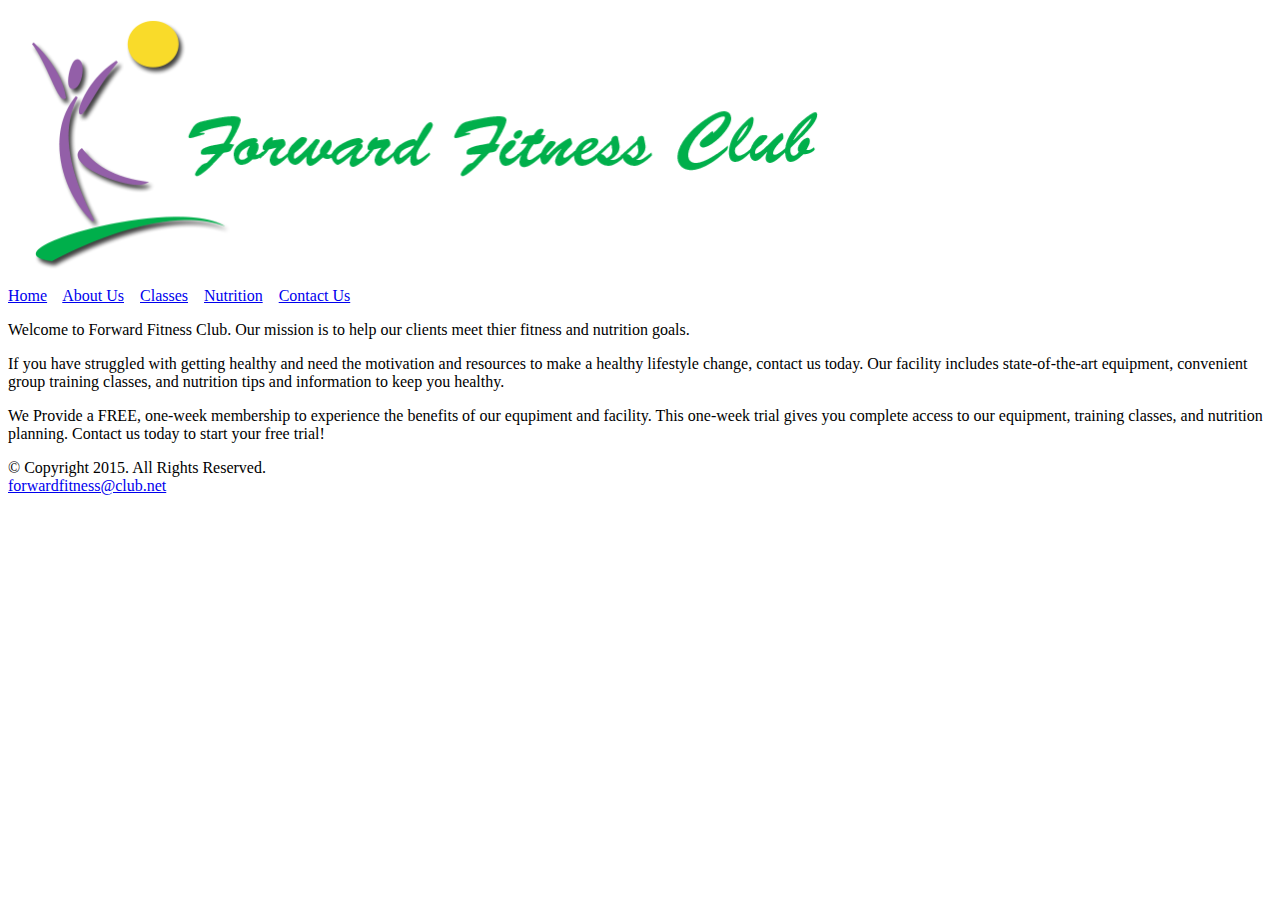
==== fitness/index.html @ 581fceaa "Add files via upload" ====
<!DOCTYPE html>
<!-- This template was created by Corey Carrell ISM 5994 -->
<html lang="en">
<head> 
	<title>Forward Fitness Club</title>
	<meta charset="utf-8">
</head>
<body>
	
		<div id-"container">

	<!-- Use the header area for the website name or logo -->
	<header>
			<a href="index.html"><img src="images/ffc_logo.png" alt="Forward Fitness Club logo" height="275" width="845"></a>
	</header>
	
	<!-- Use the nav area to add hyperlinks to other pages within the website -->
	<nav>
		<a href="index.html">Home</a> &nbsp;&nbsp;
		<a href="about.html">About Us</a> &nbsp;&nbsp;
		<a href="class.html">Classes</a> &nbsp;&nbsp;
		<a href="nutrition.html">Nutrition</a> &nbsp;&nbsp;
		<a href="contact.html">Contact Us</a> &nbsp;&nbsp; 
	</nav>
	
	<!-- Use the main area to add the main content of the webpage -->
	<main>
		<p>Welcome to Forward Fitness Club. Our mission is to help our clients meet thier fitness and nutrition goals. </p>
	
		<p>If you have struggled with getting healthy and need the motivation and resources to make a healthy lifestyle change, contact us today. Our facility includes state-of-the-art equipment, convenient group training classes, and nutrition tips and information to keep you healthy. </p>
	
		<p>We Provide a FREE, one-week membership to experience the benefits of our equpiment and facility. This one-week trial gives you complete access to our equipment, training classes, and nutrition planning. Contact us today to start your free trial!</p>
	
			</main>
	
	<!-- Use the footer area to add webpage footer content -->
	<footer>
		&copy; Copyright 2015. All Rights Reserved. <br>
		<a href="mailto:forwardfitness@club.net">forwardfitness@club.net</a>
	</footer>
</div>
</body>
</html>
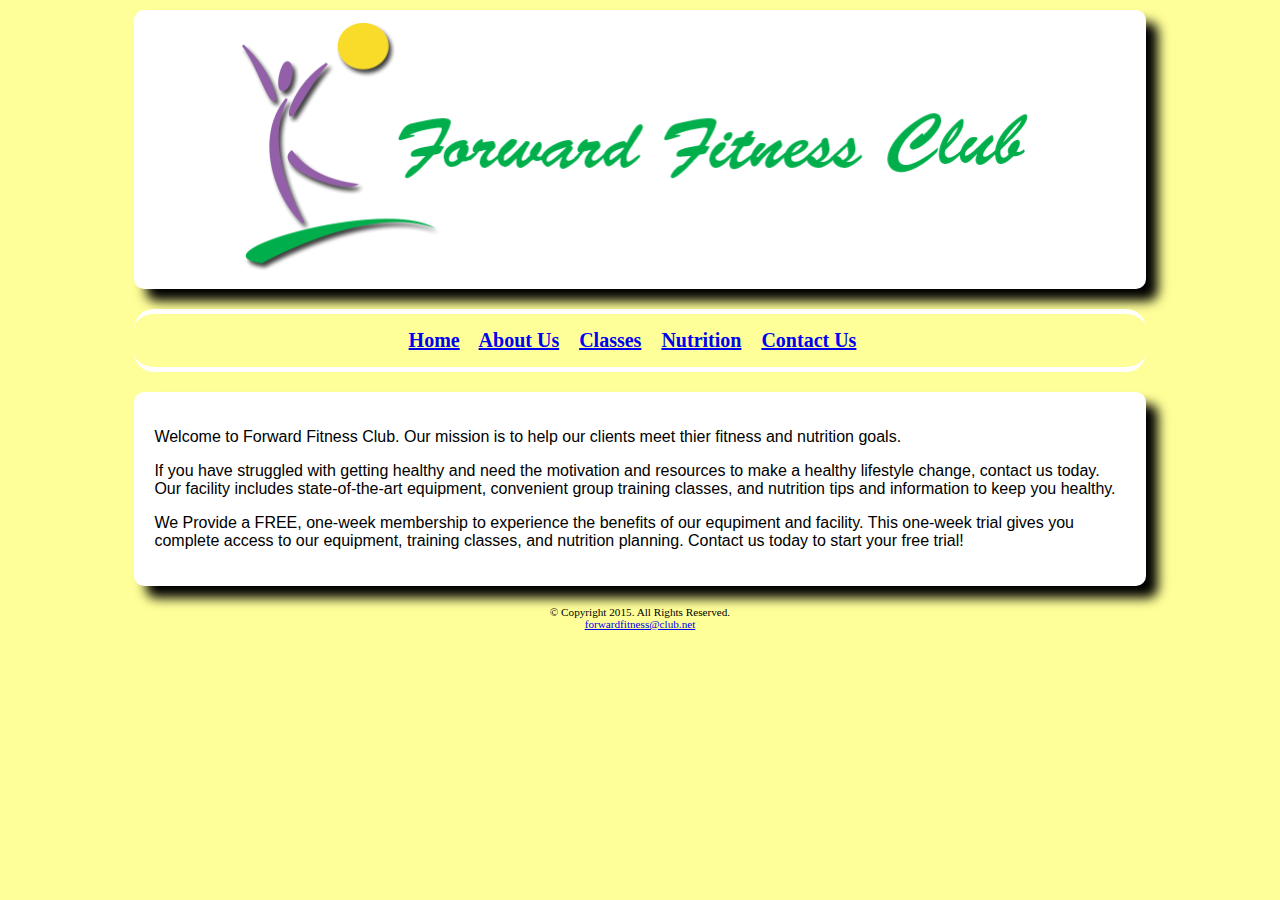
==== commit 7e3364a4: "Add files via upload" ====
--- a/fitness/index.html
+++ b/fitness/index.html
@@ -2,12 +2,15 @@
 <!-- This template was created by Corey Carrell ISM 5994 -->
 <html lang="en">
 <head> 
-	<title>Forward Fitness Club</title>
+ 
+	<link rel="stylesheet" href="css/styles.css.css">
+		<title>Forward Fitness Club</title>
 	<meta charset="utf-8">
 </head>
+	
 <body>
 	
-		<div id-"container">
+		<div id="container">
 
 	<!-- Use the header area for the website name or logo -->
 	<header>
--- a/fitness/css/styles.css.css
+++ b/fitness/css/styles.css.css
@@ -0,0 +1,77 @@
+/* Style sheet created by: Corey Carrell 5994 */
+
+
+body {
+	background-color: #FFFF99;
+}
+
+#container {
+	width: 80%;
+	margin-left: auto;
+	margin-right: auto;
+}
+
+header {
+	background-color: #FFFFFF;
+	margin-top: 10px;
+	margin-bottom: 20px;
+	border-radius: 10px;
+	box-shadow: 12px 12px 12px #000000;
+	text-align: center;
+}
+nav {
+	font-family: Georgia, "Times New Roman", serif;
+	font-size: 1.25em;
+	font-weight: bold;
+	text-align: center;
+	padding: 15px;
+	margin-top: 10px;
+	margin-bottom: 10px;
+	border-radius: 20px;
+	border-top: 5px solid #FFFFFF;
+	border-bottom: 5px solid #FFFFFF;
+	}
+	
+main {
+	display: block;
+	background-color: #FFFFFF;
+	font-family: Verdana, Arial, sans-serif;
+	font-size: 1em;
+	margin-top: 20px;
+	margin-bottom: 10px;
+	padding: 20px;
+	border-radius: 10px;
+	box-shadow: 12px 12px 12px #000000;
+	}
+	
+footer {
+	font-size: .70em;
+	text-align: center;
+	margin-top: 20px;
+}
+
+ .equip {
+	 float: left;
+	 padding-right: 20px;
+ }
+ 
+ ul {
+	 margin-bottom: 50px;
+	 list-style-position: inside;
+	 
+ }
+ 
+ dt {
+	 font-weight: bold;
+	 
+ }
+ 
+ dd {
+	 padding-bottom: 20px;
+ }
+ 
+ .mobile {
+	 display: none;
+ }
+ 
+ 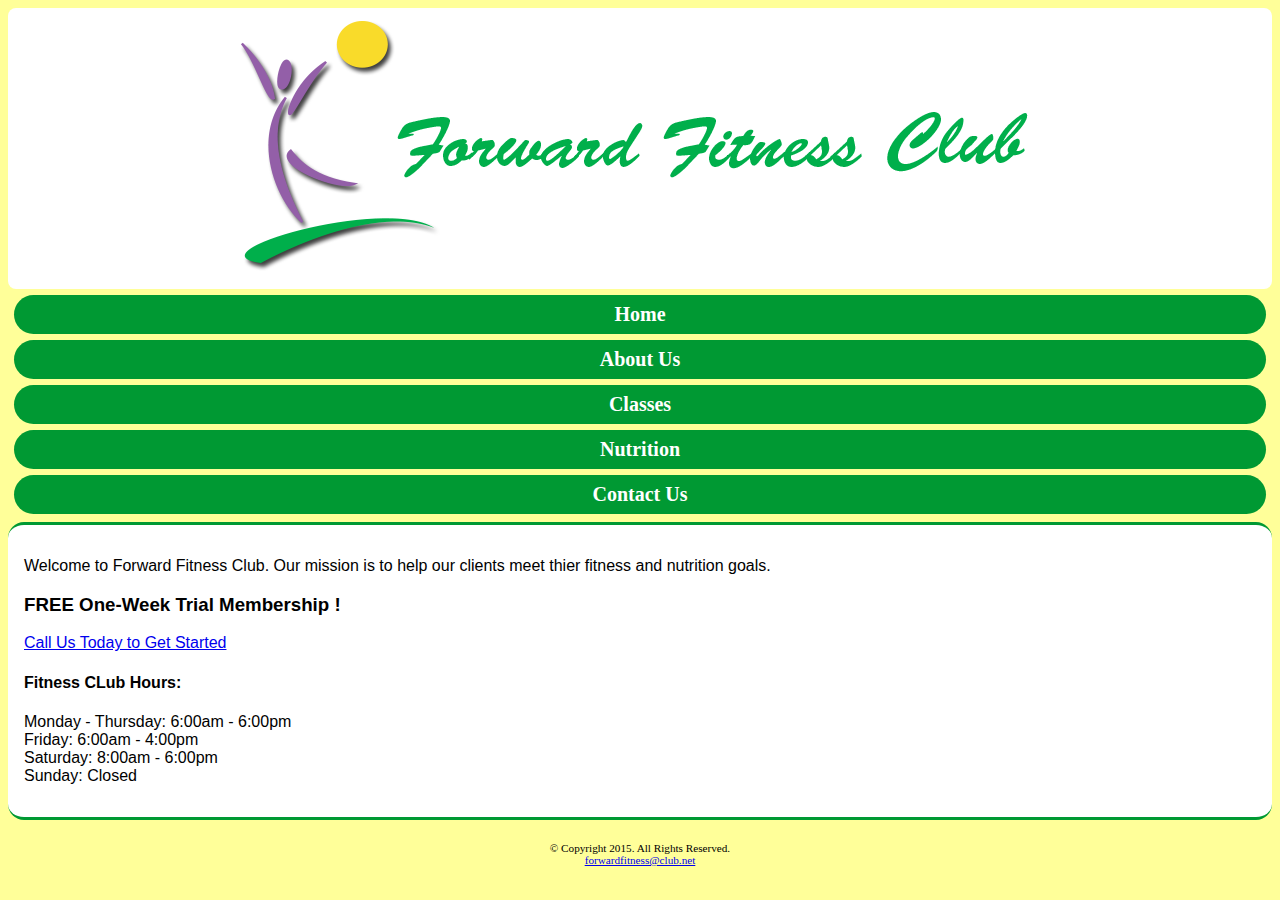
==== commit aa781e8f: "Add files via upload" ====
--- a/fitness/index.html
+++ b/fitness/index.html
@@ -6,6 +6,7 @@
 	<link rel="stylesheet" href="css/styles.css.css">
 		<title>Forward Fitness Club</title>
 	<meta charset="utf-8">
+		<meta name="viewport" content="width=device-width, initial-scale=1">
 </head>
 	
 <body>
@@ -14,26 +15,43 @@
 
 	<!-- Use the header area for the website name or logo -->
 	<header>
-			<a href="index.html"><img src="images/ffc_logo.png" alt="Forward Fitness Club logo" height="275" width="845"></a>
+			<a href="index.html"><img src="images/ffc_logo.png" alt="Forward Fitness Club logo"></a>
 	</header>
 	
 	<!-- Use the nav area to add hyperlinks to other pages within the website -->
 	<nav>
-		<a href="index.html">Home</a> &nbsp;&nbsp;
-		<a href="about.html">About Us</a> &nbsp;&nbsp;
-		<a href="class.html">Classes</a> &nbsp;&nbsp;
-		<a href="nutrition.html">Nutrition</a> &nbsp;&nbsp;
-		<a href="contact.html">Contact Us</a> &nbsp;&nbsp; 
+		<ul>
+			<li><a href="index.html">Home</a></li> 
+			<li><a href="about.html.html">About Us</a></li> 
+			<li><a href="class.html">Classes</a></li> 
+			<li><a href="nutrition.html">Nutrition</a></li> 
+			<li><a href="contact.html.html">Contact Us</a></li> 
+		</ul>
 	</nav>
 	
 	<!-- Use the main area to add the main content of the webpage -->
 	<main>
 		<p>Welcome to Forward Fitness Club. Our mission is to help our clients meet thier fitness and nutrition goals. </p>
 	
+		<div class="mobile">
+		<h3> FREE One-Week Trial Membership !</h3>
+		<p><a href="tel: 8145559608">Call Us Today to Get Started</a></p>
+		
+		<h4>Fitness CLub Hours:</h4>
+		<p>Monday - Thursday: 6:00am - 6:00pm<br>
+		Friday: 6:00am - 4:00pm<br>
+		Saturday: 8:00am - 6:00pm<br>
+		Sunday: Closed</p>
+		
+		
+		</div>
+	
+	<div class="desktop">
+	
 		<p>If you have struggled with getting healthy and need the motivation and resources to make a healthy lifestyle change, contact us today. Our facility includes state-of-the-art equipment, convenient group training classes, and nutrition tips and information to keep you healthy. </p>
 	
 		<p>We Provide a FREE, one-week membership to experience the benefits of our equpiment and facility. This one-week trial gives you complete access to our equipment, training classes, and nutrition planning. Contact us today to start your free trial!</p>
-	
+	</div>
 			</main>
 	
 	<!-- Use the footer area to add webpage footer content -->
--- a/fitness/css/styles.css.css
+++ b/fitness/css/styles.css.css
@@ -5,73 +5,89 @@
 	background-color: #FFFF99;
 }
 
+img {
+	max-width: 100%;
+}
+
+/*Styles for Mobile Layout */
+
+
 #container {
-	width: 80%;
+	width: 100%;
 	margin-left: auto;
 	margin-right: auto;
 }
 
 header {
 	background-color: #FFFFFF;
-	margin-top: 10px;
-	margin-bottom: 20px;
-	border-radius: 10px;
-	box-shadow: 12px 12px 12px #000000;
-	text-align: center;
+	margin-top: 0.2em;
+		border-radius: 0.5em;
+		text-align: center;
 }
 nav {
 	font-family: Georgia, "Times New Roman", serif;
 	font-size: 1.25em;
 	font-weight: bold;
 	text-align: center;
-	padding: 15px;
-	margin-top: 10px;
-	margin-bottom: 10px;
-	border-radius: 20px;
-	border-top: 5px solid #FFFFFF;
-	border-bottom: 5px solid #FFFFFF;
+
 	}
+	
+	nav ul {
+		padding: 0;
+		margin-top: .05em;
+		margin-bottom: .05em;
+	}
+	 
+	 nav li {
+		 background-color: #009933;
+		 border-radius: 2em;
+		 list-style-type: none;
+		 margin: .3em;
+		 padding: .4em;		 	 
+	 }
+	
+	nav li a {
+		color: #FFFFFF;
+		text-decoration: none;
+	}
+	
+	 
+ .mobile {
+	 display: inline;
+ }
+ 
+.desktop {
+	 display: none;
+}
+
+
 	
 main {
 	display: block;
 	background-color: #FFFFFF;
 	font-family: Verdana, Arial, sans-serif;
 	font-size: 1em;
-	margin-top: 20px;
-	margin-bottom: 10px;
-	padding: 20px;
-	border-radius: 10px;
-	box-shadow: 12px 12px 12px #000000;
+	margin-top: 0.5em;
+		padding: 1em;
+	border-radius: 1em;
+	border-top: solid .2em #009933;
+	border-bottom: solid .2em #009933;
 	}
 	
 footer {
 	font-size: .70em;
 	text-align: center;
-	margin-top: 20px;
+	margin-top: 2em;
 }
 
+.tablet {
+	display: none;
+}
+
+
  .equip {
-	 float: left;
-	 padding-right: 20px;
+	display: none
  }
  
- ul {
-	 margin-bottom: 50px;
-	 list-style-position: inside;
-	 
- }
- 
- dt {
-	 font-weight: bold;
-	 
- }
- 
- dd {
-	 padding-bottom: 20px;
- }
- 
- .mobile {
-	 display: none;
- }
- 
+
  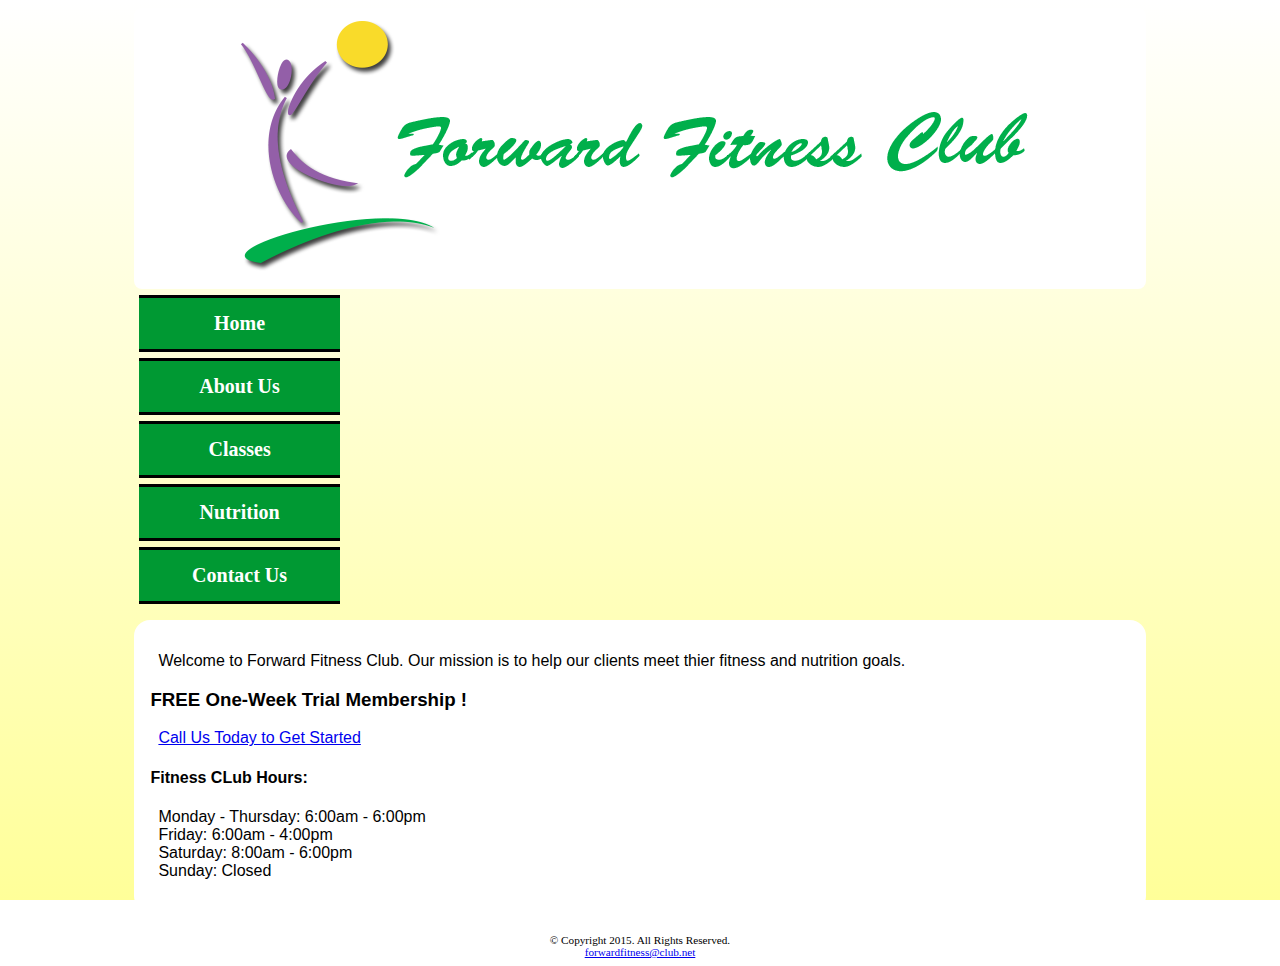
==== commit e1572329: "Add files via upload" ====
--- a/fitness/index.html
+++ b/fitness/index.html
@@ -35,7 +35,7 @@
 	
 		<div class="mobile">
 		<h3> FREE One-Week Trial Membership !</h3>
-		<p><a href="tel: 8145559608">Call Us Today to Get Started</a></p>
+		<p><a href="tel:8145559608">Call Us Today to Get Started</a></p>
 		
 		<h4>Fitness CLub Hours:</h4>
 		<p>Monday - Thursday: 6:00am - 6:00pm<br>
--- a/fitness/css/styles.css.css
+++ b/fitness/css/styles.css.css
@@ -86,8 +86,117 @@
 
 
  .equip {
-	display: none
+	display: none;
  }
  
-
+@media only screeen and (min-width:660px) {
+	
+	nav li {
+		display: inline; 
+		float: left;
+		margin-left: 1%;
+		margin-right: 1%;
+		padding-left: 0;
+		padding-right: 0;
+		width: 18%;
+		white-space: nowrap;
+			
+	}
+	
+	main {
+		clear: left;
+		margin-top: 4em;		
+	}
+	
+	.mobile {
+		display: none;	}
+	
+	.desktop {
+		display: inline;		
+	}
+	
+	.equip {
+		display: inline;
+		float: left;
+		margin-right: 1.5em;		
+	}
+	
+	.items {
+		display: block;
+		list-style-position: inside;
+		margin-bottom: 5em;
+	}
+	
+	.tablet {
+		display: block;			
+	}
+	
+	dt {
+		font-weight: bold;
+		margin- top: .7em;
+	}	
+}
+
+@media only screen and (min-width: 830px) {
+	#container {
+		width: 80%;
+	}
+	
+	nav ul {
+		margin: 0;
+		padding-left: 0.5%;
+		padding-right: 0.5%;
+	}
+	
+	nav li {
+		border-radius: 0;
+		border-top: solid #000000;
+		border-bottom: solid #000000;
+		margin-left: 0;
+		margin-right: 0;
+		padding: 0;
+		width: 20%;
+	}
+	
+	nav li a {
+		display: inline-block;
+		padding: .7em;
+	}	
+	nav li a:link {
+		color: #FFFFFF;
+	}	
+	nav li a:visited {
+		color: #FFFF99;
+	}
+	nav li a:hover {
+		color: #FFFF00;
+		font-style: italic;
+	}
+	
+	body {
+		background: -moz-linear-gradient(#FFFFFF, #FFFF99); /* FireFox */
+		background: -o-linear-gradient(#FFFFFF, #FFFF99); /* Opera */
+		background: -webkit-linear-gradient(#FFFFFF, #FFFF99); /* Chrome, Safari */
+		background: linear-gradient(#FFFFFF, #FFFF99);
+		background-attachment: fixed;
+		
+	}
+	
+	
+	main {
+		border-style: none;
+		box-shawdow: .5em .5em .5em #404040;
+		margin-bottom: 1em;
+		margin-top: 1em;
+	}
+	
+	main p {
+		padding-left: .5em;
+		padding-right: .5em;
+	}
+	
+	.items {
+		margin-bottom: 6em;
+	}
+}
  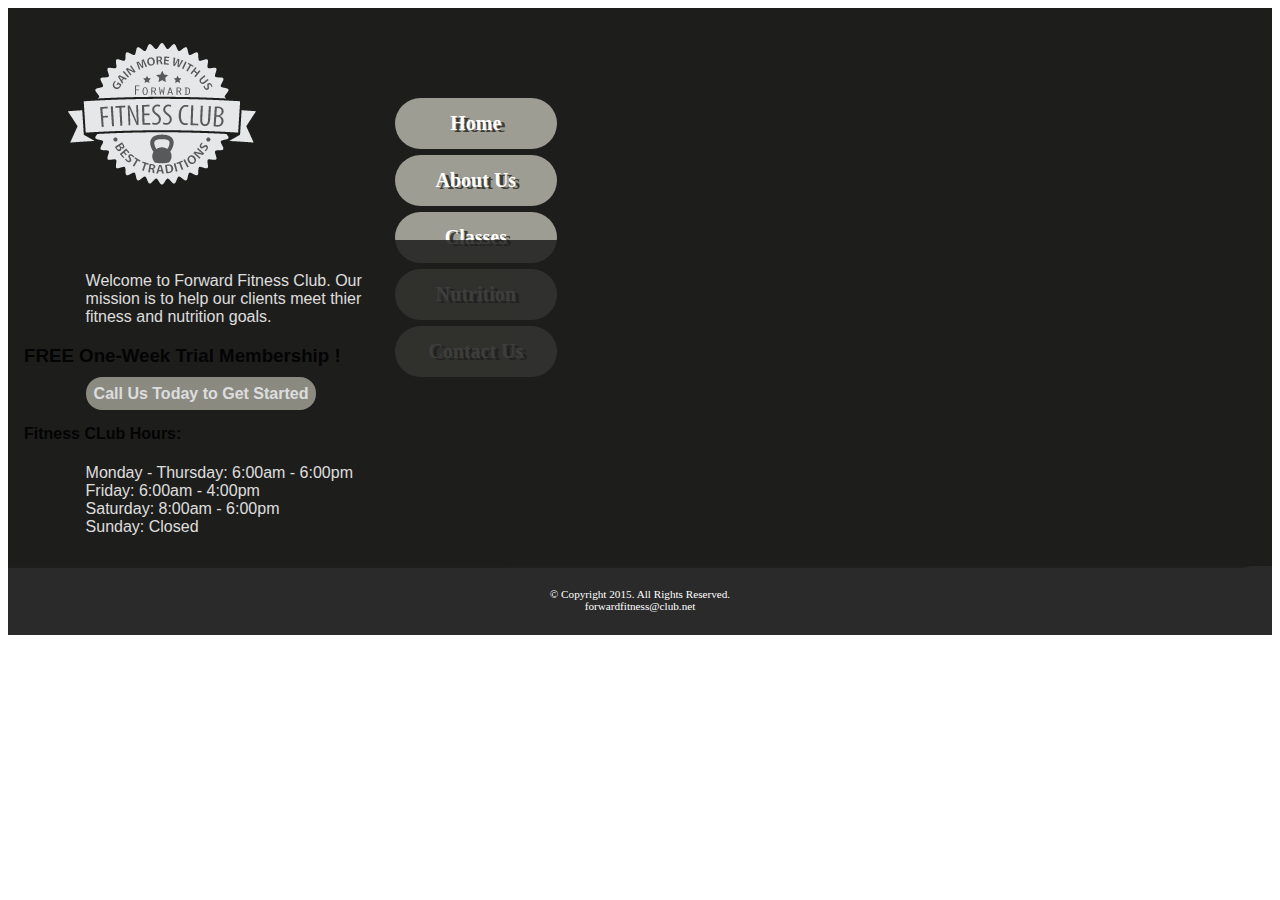
==== commit 02615780: "Add files via upload" ====
--- a/fitness/index.html
+++ b/fitness/index.html
@@ -12,6 +12,8 @@
 <body>
 	
 		<div id="container">
+
+
 
 	<!-- Use the header area for the website name or logo -->
 	<header>
@@ -28,6 +30,10 @@
 			<li><a href="contact.html.html">Contact Us</a></li> 
 		</ul>
 	</nav>
+	
+	<div id="banner" class="desktop"> 
+		<img src="images/homeBanner.jpg" alt="home banner image">
+	</div>
 	
 	<!-- Use the main area to add the main content of the webpage -->
 	<main>
@@ -51,7 +57,19 @@
 		<p>If you have struggled with getting healthy and need the motivation and resources to make a healthy lifestyle change, contact us today. Our facility includes state-of-the-art equipment, convenient group training classes, and nutrition tips and information to keep you healthy. </p>
 	
 		<p>We Provide a FREE, one-week membership to experience the benefits of our equpiment and facility. This one-week trial gives you complete access to our equipment, training classes, and nutrition planning. Contact us today to start your free trial!</p>
+	
+		<h1>Start Today!</h1>
+		
+					<figure>
+			<a href="classes.html"><img src="images/group.jpg" alt="group fitness"></a>
+			<a href="nutrition.html"><img src="images/nutrition.jpg" alt="good nutrition"></a>
+			<a href="contact.html"><img src="images/singup.jpg" alt="sign up icon"></a>
+					</figure>
+	
+	
 	</div>
+
+	
 			</main>
 	
 	<!-- Use the footer area to add webpage footer content -->
--- a/fitness/css/styles.css.css
+++ b/fitness/css/styles.css.css
@@ -2,7 +2,7 @@
 
 
 body {
-	background-color: #FFFF99;
+	background-color: #1D1D1C;
 }
 
 img {
@@ -19,9 +19,6 @@
 }
 
 header {
-	background-color: #FFFFFF;
-	margin-top: 0.2em;
-		border-radius: 0.5em;
 		text-align: center;
 }
 nav {
@@ -29,7 +26,7 @@
 	font-size: 1.25em;
 	font-weight: bold;
 	text-align: center;
-
+	margin-top: -1.5em;
 	}
 	
 	nav ul {
@@ -39,7 +36,7 @@
 	}
 	 
 	 nav li {
-		 background-color: #009933;
+		 background-color: #9D9D93;
 		 border-radius: 2em;
 		 list-style-type: none;
 		 margin: .3em;
@@ -59,8 +56,6 @@
 .desktop {
 	 display: none;
 }
-
-
 	
 main {
 	display: block;
@@ -68,16 +63,30 @@
 	font-family: Verdana, Arial, sans-serif;
 	font-size: 1em;
 	margin-top: 0.5em;
-		padding: 1em;
+	padding: 1em;
+	border-radius: 2em 0 2em 0;
+	opacity: 0.85;
+		}
+		
+main a {
+	background-color: #9D9D93;
 	border-radius: 1em;
-	border-top: solid .2em #009933;
-	border-bottom: solid .2em #009933;
-	}
+	color: #FFFFFF;
+	font-weight: bold;
+	padding: 0.5em;
+	text-decoration: none;
+}
 	
 footer {
 	font-size: .70em;
 	text-align: center;
 	margin-top: 2em;
+	color: #FFFFFF;
+}
+
+footer a {
+		color: #FFFFFF;
+		text-decoration: none;
 }
 
 .tablet {
@@ -89,6 +98,11 @@
 	display: none;
  }
  
+ aside {
+	 font-style: italic;
+ }
+ 
+ /* Tablet rules */
 @media only screeen and (min-width:660px) {
 	
 	nav li {
@@ -100,12 +114,15 @@
 		padding-right: 0;
 		width: 18%;
 		white-space: nowrap;
-			
+		border-radius: 0;
+		background-color: transparent;			
 	}
 	
 	main {
 		clear: left;
-		margin-top: 4em;		
+		margin-top: -0.3em;
+		border-radius: 0;
+		overflow: auto;
 	}
 	
 	.mobile {
@@ -124,22 +141,113 @@
 	.items {
 		display: block;
 		list-style-position: inside;
-		margin-bottom: 5em;
-	}
+		}
 	
 	.tablet {
-		display: block;			
+		display: block;
+margin-top: -3em;
+margin-bottom: -1em;		
 	}
 	
 	dt {
 		font-weight: bold;
 		margin- top: .7em;
 	}	
-}
-
+	
+	h1 {
+		text-align: center;
+		}
+		
+	figure img{
+		background-color: #1D1D1C;
+		display: inline;
+		height: 8em;
+		width: 28%;
+		margin: 1%;
+		padding: 1%;
+	}
+	
+	figure a {
+		background-color: transparent;
+		padding: 0;
+		text-decoration: none;
+	}
+		
+	section {
+	padding-bottom: 3em;
+	}
+
+	section h1 {
+		text-align: left;
+	}
+		
+	section a {
+	background-color: transparent;
+	color: #1D1D1C;
+	font-weight: normal;
+	padding: 0;
+	text-decoration: underline;
+	}		
+	
+	.contact {
+		background-color: transparent;
+		color: #1D1D1C;
+		padding: 0;
+		text-decoration: underline;
+	}
+		
+		article {
+			background-color: #C1D9CA;
+			float: left;
+			margin: 0.5%;
+			padding: 0.5%;
+			text-align: center;
+			width: 31%;
+		}
+		
+		main article img {
+			border: solid 0.1em #1D1D1C;
+			margin-left: auto;
+			margin-right: auto;				
+		}
+		
+		main article p {
+			color: #000000;
+			margin-top:2%
+			padding: 1%;
+			text-align: left;
+		}
+		
+		main article ul {
+			text-align: left;
+		}
+		
+		aside {
+			background-color: #FFFFFF;
+			border-radius: 0 5em 5em 5em;
+			box-shadow: 1em 1em 1em 1em #4C4F4D;
+			padding: 1.5em;
+			margin: 1em;
+		}
+}
+
+
+/* Desktop rules*/
 @media only screen and (min-width: 830px) {
 	#container {
-		width: 80%;
+		background-color: #1D1D1C;
+			}
+	
+	header {
+		text-align: left;
+	}
+	
+	nav {
+		float: right;
+		margin-top: -7em;
+		margin-right: 3em;
+		margin-bottom: 0;
+		width: 65%;
 	}
 	
 	nav ul {
@@ -149,9 +257,6 @@
 	}
 	
 	nav li {
-		border-radius: 0;
-		border-top: solid #000000;
-		border-bottom: solid #000000;
 		margin-left: 0;
 		margin-right: 0;
 		padding: 0;
@@ -161,42 +266,81 @@
 	nav li a {
 		display: inline-block;
 		padding: .7em;
+		text-shadow: 0.2em 0.1em #3D3D35
 	}	
 	nav li a:link {
 		color: #FFFFFF;
 	}	
 	nav li a:visited {
-		color: #FFFF99;
+		color: #CCCCFF;
 	}
 	nav li a:hover {
-		color: #FFFF00;
+		color: #9D9D93;
 		font-style: italic;
 	}
 	
 	body {
-		background: -moz-linear-gradient(#FFFFFF, #FFFF99); /* FireFox */
-		background: -o-linear-gradient(#FFFFFF, #FFFF99); /* Opera */
-		background: -webkit-linear-gradient(#FFFFFF, #FFFF99); /* Chrome, Safari */
-		background: linear-gradient(#FFFFFF, #FFFF99);
-		background-attachment: fixed;
-		
-	}
-	
-	
+		background-color: #FFFFFF;		
+	}
+		
 	main {
-		border-style: none;
-		box-shawdow: .5em .5em .5em #404040;
-		margin-bottom: 1em;
-		margin-top: 1em;
+		background-color: #1D1D1C;
 	}
 	
 	main p {
-		padding-left: .5em;
-		padding-right: .5em;
+		color: #FFFFFF;
+		margin-left: auto;
+		margin-right: auto;
+		width: 90%;
+	}
+	
+	main h2 {
+		color: #FFFFFF;
+	}
+	
+	h1 {
+		color: #FFFFFF;
+	}
+	
+	figure img {
+		height: 15em;
+		opacity: 0.7;
+	}
+	
+	figure img:hover {
+		opacity: 1;
+	}
+	
+	footer {
+		background-color: #2A2A2A;
+		margin-top: -0.2em;
+		padding: 2em;
 	}
 	
 	.items {
 		margin-bottom: 6em;
 	}
+	
+	section {
+			color: #FFFFFF;
+			margin-left: 1em;
+			padding-bottom: 5em;
+	}
+	
+	section a {
+			color: #FFFFFF;
+	}
+	
+	section p {
+		margin-left: 0;
+	}
+	
+	.contact {
+		color: #FFFFFF;
+	}
+	
+	main article h2 {
+		color: #000000;
+	}
 }
  